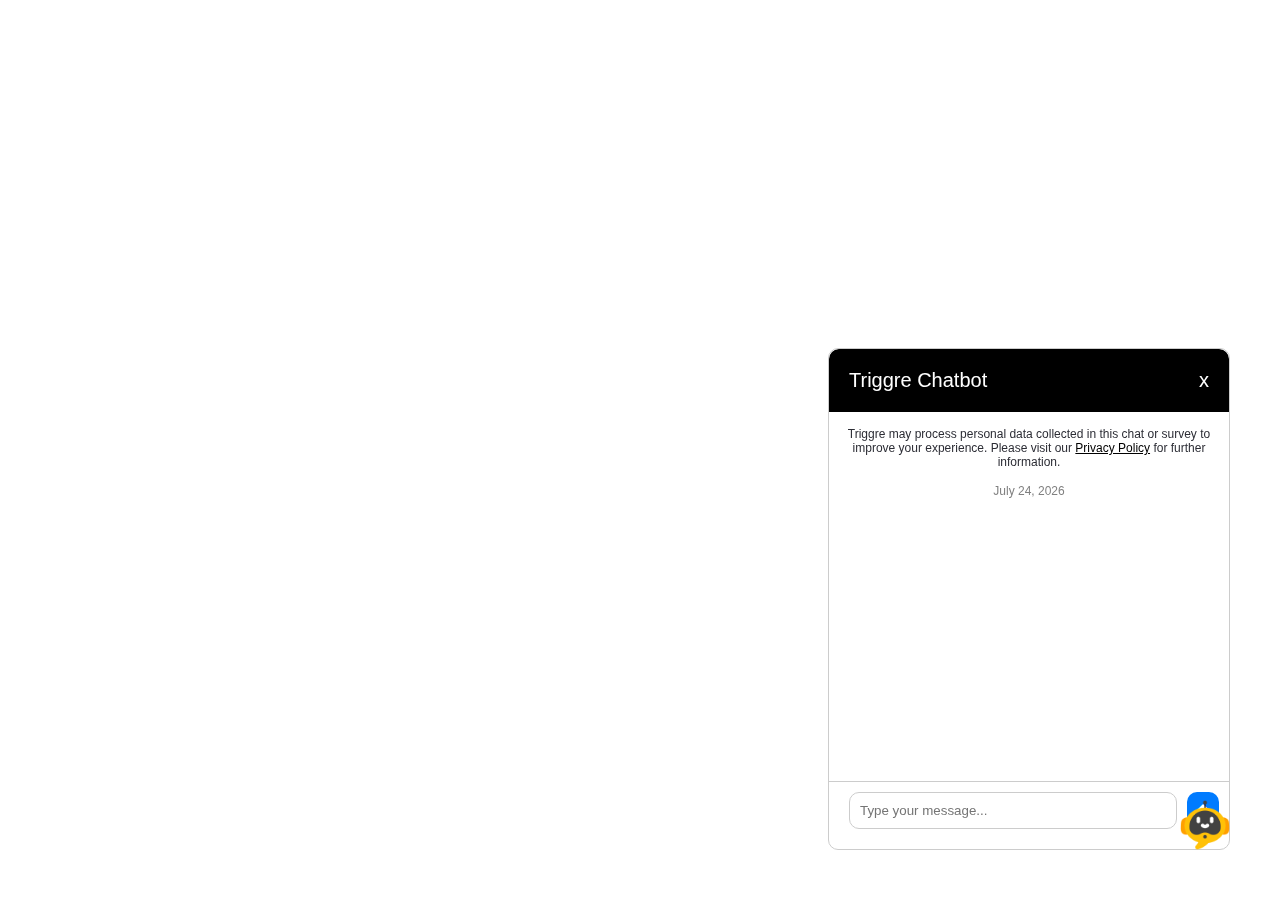
==== index.html @ 02eb26fe "Initial commit" ====
<!DOCTYPE html>
<html lang="en">
  <head>
    <meta charset="UTF-8" />
    <meta name="viewport" content="width=device-width, initial-scale=1.0" />
    <title>Triggre Chatbot</title>
    <link rel="stylesheet" href="/static/styles.css" />
    <link
      rel="stylesheet"
      href="https://cdnjs.cloudflare.com/ajax/libs/font-awesome/5.15.3/css/all.min.css"
    />
  </head>
  <body>
    <div id="chat-app">
      <div id="chatbot-icon">
        <img src="/images/chat.png" alt="Chatbot Icon" />
      </div>
      <div id="chatbot-popup">
        <div id="chat-container">
          <div id="chat-banner">
            <span>Triggre Chatbot</span>
            <div id="control-buttons">
              <span id="close-button">x</span>
            </div>
          </div>
          <div id="privacy-policy">
            Triggre may process personal data collected in this chat or survey
            to improve your experience. Please visit our
            <a href="https://www.triggre.com/privacy-policy" target="_blank"
              >Privacy Policy</a
            >
            for further information.
          </div>
          <div id="chat-date"></div>
          <div id="chat-display"></div>
          <div id="user-input-container">
            <input
              type="text"
              id="user-input"
              placeholder="Type your message..."
            />
            <button id="send-button"><i class="fas fa-arrow-up"></i></button>
          </div>
        </div>
      </div>
    </div>
    <script src="/static/script.js"></script>
  </body>
</html>
---- static/styles.css ----
#chat-container {
  display: flex;
  flex-direction: column;
  height: 100%;
  font-family: "Open Sans", sans-serif;
  color: #2c2d35;
}

#chat-banner {
  background-color: #000;
  padding: 20px;
  text-align: left;
  border-top-left-radius: 10px;
  border-top-right-radius: 10px;
  display: flex;
  align-items: center;
  justify-content: space-between;
}

#chat-banner span {
  color: white;
  font-size: 20px;
  font-weight: normal;
}

#control-buttons {
  display: flex;
  align-items: center;
}

#control-buttons span {
  color: white;
  font-size: 20px;
  margin-left: 10px;
  cursor: pointer;
}

#control-buttons span:hover {
  color: #808080;
}

#chat-date {
  text-align: center;
  font-size: 12px;
  color: gray;
}

#chat-display {
  flex: 1;
  overflow-y: auto;
  padding: 20px;
  display: block;
  text-align: right;
}

.user,
.bot {
  display: flex;
  align-items: flex-start;
  margin-bottom: 15px;
  padding: 10px;
  border-radius: 20px;
  position: relative;
}

.user {
  display: inline-block;
  background-color: #007bff;
  color: #fff;
  padding: 10px;
  border-top-right-radius: 5px;
  margin-left: auto;
}

.bot {
  display: flex;
  align-items: flex-start;
  margin-bottom: 15px;
  border-radius: 20px;
  position: relative;
}

.bot img {
  width: 27px;
  height: 30px;
  border-radius: 50%;
  margin-right: 10px;
  margin-left: -20px;
}

.bot .message-container {
  background-color: #f2f2f2;
  padding: 10px;
  border-radius: 20px;
  border-top-left-radius: 0;
}

.timestamp {
  font-size: 9px;
  color: gray;
  position: absolute;
  bottom: -12px;
  right: 5px;
}

#chatbot-icon img {
  position: fixed;
  bottom: 50px;
  right: 50px;
  z-index: 9999;
  cursor: pointer;
  width: 50px;
  height: 50px;
}

#chatbot-popup {
  display: none;
  position: fixed;
  bottom: 50px;
  right: 50px;
  z-index: 9998;
  width: 400px;
  height: 500px;
  background-color: #fff;
  border: 1px solid #ccc;
  border-radius: 10px;
  overflow: hidden;
  display: flex;
  flex-direction: column;
}

#user-input-container {
  display: flex;
  padding: 10px;
  border-top: 1px solid #ccc;
}

#user-input {
  border: 1px solid #ccc;
  border-radius: 10px;
  padding: 10px;
  font-family: "Open Sans", sans-serif;
  color: #2c2d35;
  outline: none;
  width: calc(100% - 40px);
  box-sizing: border-box;
  margin: 0 0 10px 10px;
}

#send-button {
  background-color: #007bff;
  color: white;
  border: none;
  border-radius: 10px;
  padding: 10px;
  margin: 0 0 10px 10px;
  cursor: pointer;
}

#send-button:hover {
  background-color: #0056b3;
}

#privacy-policy {
  text-align: center;
  font-family: "Open Sans", sans-serif;
  font-size: 12px;
  margin: 15px;
}

#privacy-policy a {
  color: #000;
}
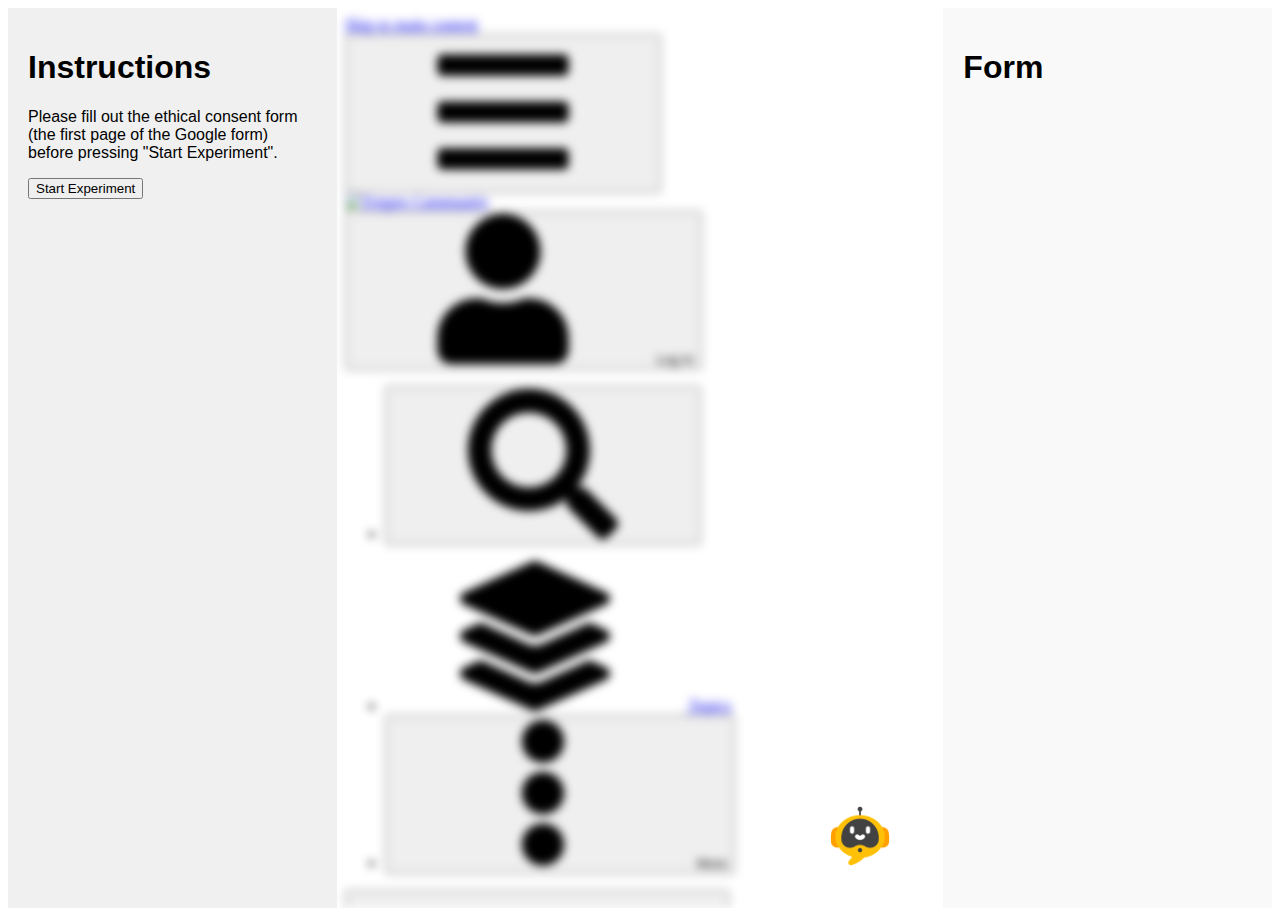
==== commit 89e7908d: "files" ====
--- a/index.html
+++ b/index.html
@@ -11,6 +11,25 @@
     />
   </head>
   <body>
+    <div id="main-container">
+      <div id="instructions">
+        <h1>Instructions</h1>
+      </div>
+      <div id="triggre-content">
+        <iframe
+          id="triggre-iframe"
+          src="static/triggre/index.html"
+          class="blur"
+        ></iframe>
+      </div>
+      <div id="form" class="hidden">
+        <h1>Form</h1>
+        <iframe id="gform" src="https://forms.gle/1Bv9djdxkmXBYzsx7"
+          >Loading…</iframe
+        >
+      </div>
+      <div id="tasks" class="hidden"></div>
+    </div>
     <div id="chat-app">
       <div id="chatbot-icon">
         <img src="/images/chat.png" alt="Chatbot Icon" />
@@ -18,6 +37,9 @@
       <div id="chatbot-popup">
         <div id="chat-container">
           <div id="chat-banner">
+            <div id="logo-icon">
+              <img src="/images/triggre_logo3.png" alt="Chatbot Icon" />
+            </div>
             <span>Triggre Chatbot</span>
             <div id="control-buttons">
               <span id="close-button">x</span>
@@ -44,6 +66,7 @@
         </div>
       </div>
     </div>
+
     <script src="/static/script.js"></script>
   </body>
 </html>
--- a/static/styles.css
+++ b/static/styles.css
@@ -1,9 +1,78 @@
+#main-container {
+  display: flex;
+  height: 100vh;
+  font-family: "Open Sans", sans-serif;
+  position: relative;
+}
+
+#instructions,
+#form {
+  flex: 1.25;
+  padding: 20px;
+  overflow-y: auto;
+}
+
+#instructions {
+  background-color: #f0f0f0;
+}
+
+#form {
+  background-color: #f9f9f9;
+}
+
+#gform {
+  width: 100%;
+  height: 90%;
+  border: none;
+}
+
+#chat-app {
+  flex: 2;
+  display: flex;
+  flex-direction: column;
+  align-items: center;
+  justify-content: center;
+  position: relative;
+}
+
+#chatbot-icon {
+  position: fixed;
+  bottom: 30px;
+  right: 390px;
+  z-index: 1000;
+  cursor: pointer;
+}
+
+#chatbot-icon img {
+  width: 60px;
+}
+
+#chatbot-popup {
+  display: none;
+  position: absolute;
+  bottom: 0;
+  right: 390px;
+  width: 390px;
+  height: 600px;
+  background-color: #fff;
+  border: 1px solid #ccc;
+  border-radius: 10px;
+  overflow: hidden;
+  z-index: 1001;
+  flex-direction: column;
+}
+
 #chat-container {
   display: flex;
   flex-direction: column;
   height: 100%;
   font-family: "Open Sans", sans-serif;
   color: #2c2d35;
+}
+
+#logo-icon img {
+  width: 35px;
+  height: 40px;
 }
 
 #chat-banner {
@@ -75,17 +144,19 @@
 .bot {
   display: flex;
   align-items: flex-start;
-  margin-bottom: 15px;
-  border-radius: 20px;
-  position: relative;
+  justify-content: flex-start;
+  border-radius: 10px;
+  text-align: left;
+  margin-left: -10px;
+  margin-top: -10px;
 }
 
 .bot img {
   width: 27px;
   height: 30px;
   border-radius: 50%;
-  margin-right: 10px;
-  margin-left: -20px;
+  margin-left: -5px;
+  margin-right: 5px;
 }
 
 .bot .message-container {
@@ -93,6 +164,7 @@
   padding: 10px;
   border-radius: 20px;
   border-top-left-radius: 0;
+  margin-right: auto;
 }
 
 .timestamp {
@@ -103,32 +175,6 @@
   right: 5px;
 }
 
-#chatbot-icon img {
-  position: fixed;
-  bottom: 50px;
-  right: 50px;
-  z-index: 9999;
-  cursor: pointer;
-  width: 50px;
-  height: 50px;
-}
-
-#chatbot-popup {
-  display: none;
-  position: fixed;
-  bottom: 50px;
-  right: 50px;
-  z-index: 9998;
-  width: 400px;
-  height: 500px;
-  background-color: #fff;
-  border: 1px solid #ccc;
-  border-radius: 10px;
-  overflow: hidden;
-  display: flex;
-  flex-direction: column;
-}
-
 #user-input-container {
   display: flex;
   padding: 10px;
@@ -171,3 +217,34 @@
 #privacy-policy a {
   color: #000;
 }
+
+#triggre-content {
+  width: 48%;
+  height: 100%;
+  overflow: auto;
+  position: relative;
+  z-index: 999;
+}
+
+#triggre-content iframe {
+  width: 100%;
+  height: 100%;
+  border: none;
+}
+
+.blur {
+  filter: blur(5px);
+  pointer-events: none;
+}
+
+.task-container {
+  margin-bottom: 15px;
+  padding: 10px;
+  border: 1px solid #ccc;
+  border-radius: 5px;
+}
+
+.task-completed {
+  opacity: 0.6;
+  pointer-events: none;
+}
